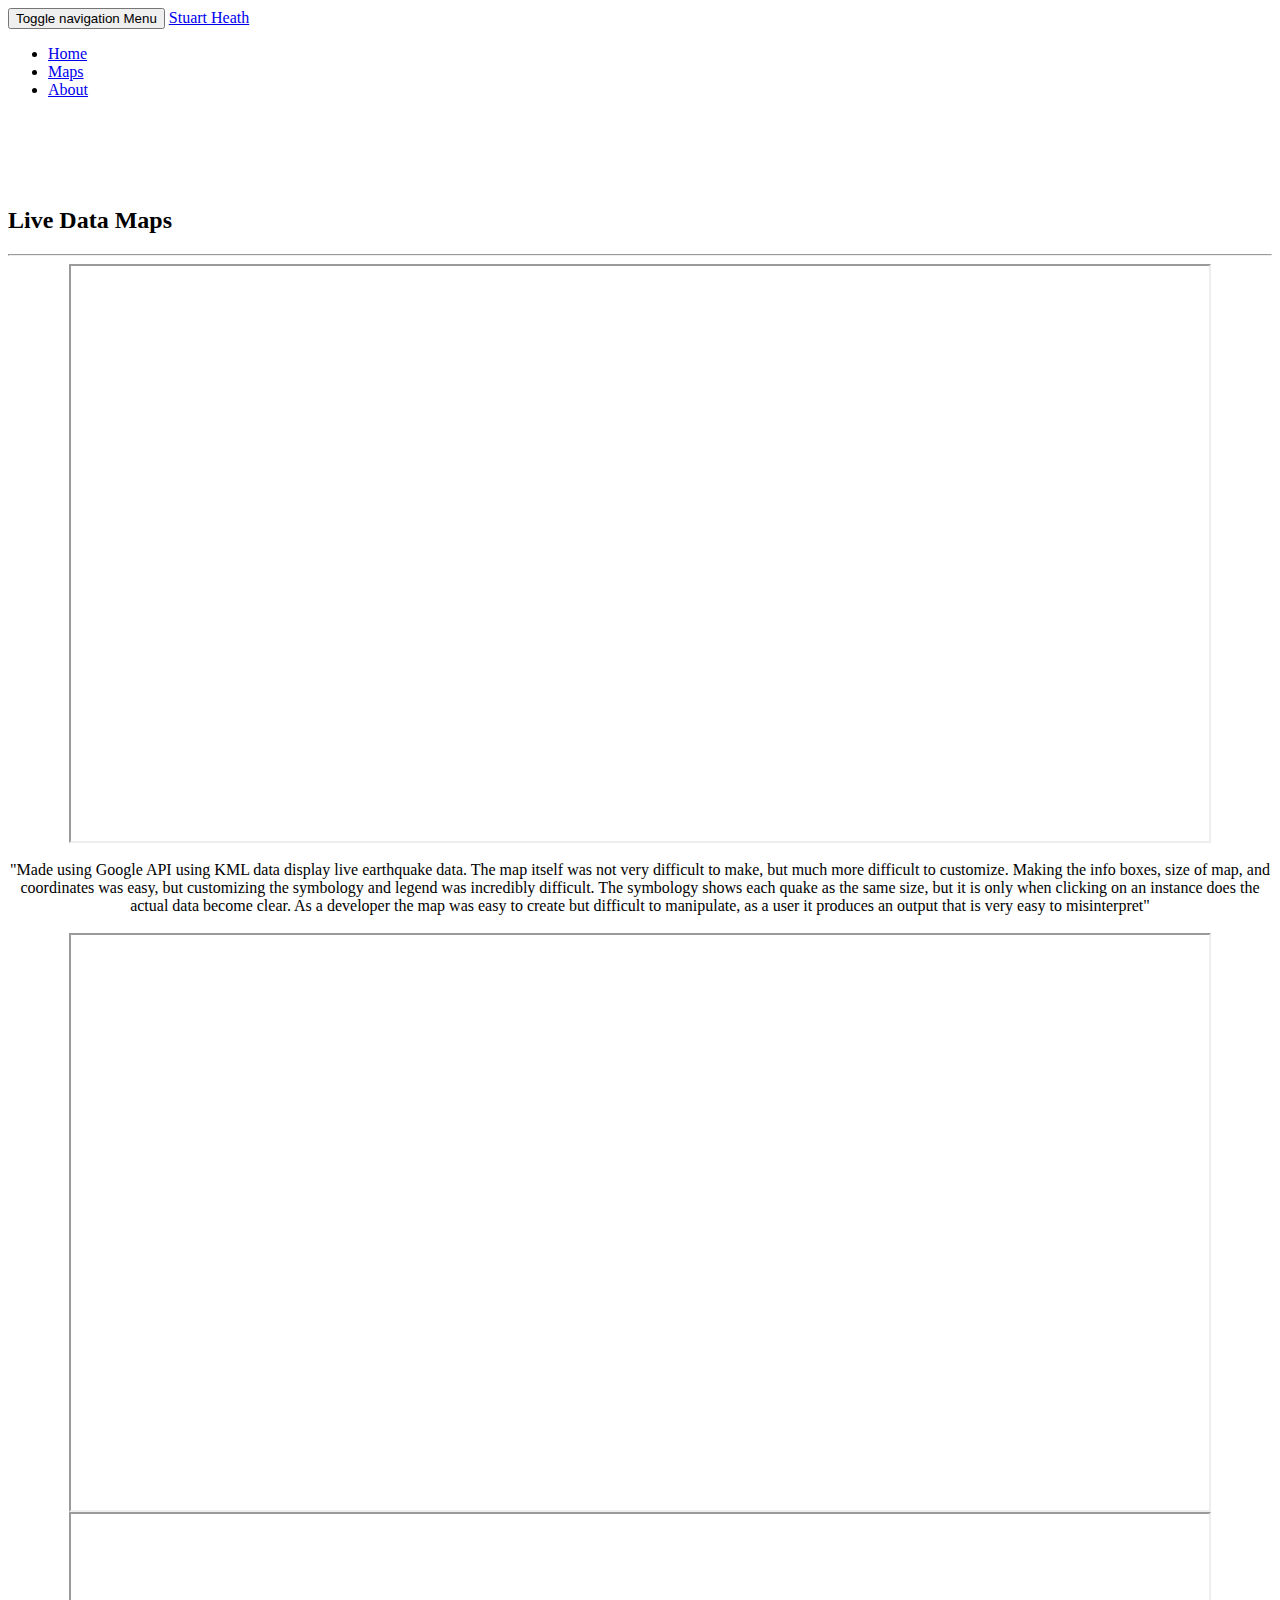
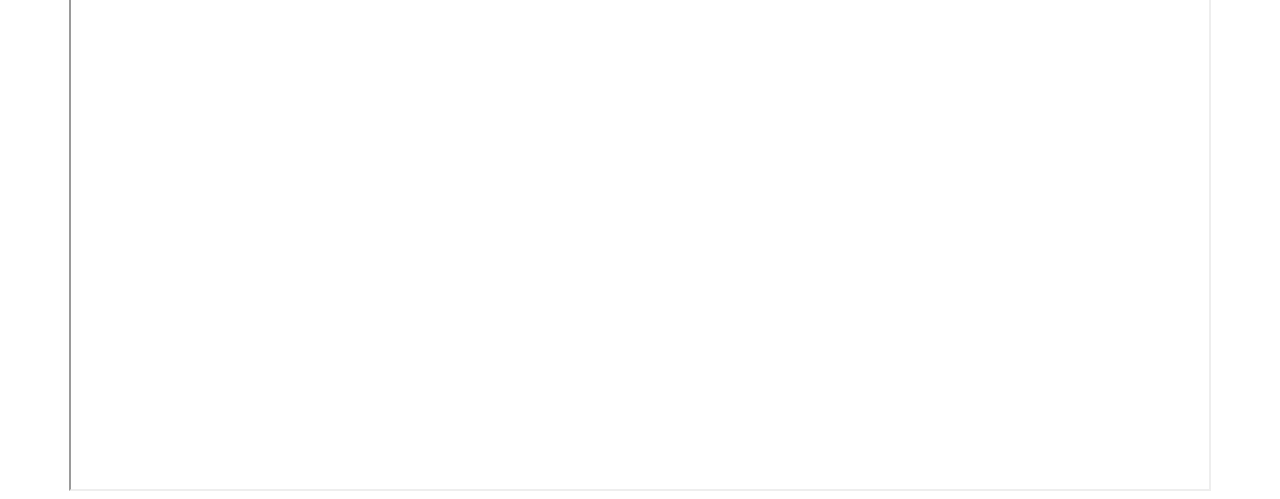
==== livedata.html @ ec270959 "Update livedata.html" ====
<!DOCTYPE HTML>
<html>
<html lang="en">
  <head>
      <meta charset="utf-8">
      <meta name="viewport" content="width=device-width, initial-scale=1"/>
      <meta name="keywords" content="maps, cartography, vizualization, GIS"/>
      <title> Stuart Heath </title>
      <!--bootstrap stylesheet links above style.css-->
      <link rel="stylesheet" href="css/bootstrap.min.css">
      <link rel="stylesheet" href="css/bootstrap-theme.min.css">
      <link rel="stylesheet" href="css/style.css">
  </head>
  <body>
    <!--external script links here-->
    <script type="text/javascript" src="lib/jquery-3.2.1.min.js"></script>
    <script type="text/javascript" src="lib/bootstrap.min.js"></script>
<!--creates navbar-->
<nav class="navbar navbar-default navbar-fixed-top main-navbar">
  <div class="container">
    <div class="navbar-header">
  <button type="button" class="navbar-toggle collapsed" data-toggle="collapse"
  data-target="#navbar" aria-controls="navbar">
  <!--screen readers for accessibility-->
    <span class="sr-only" font-family>Toggle navigation</span>
    <span class="glyphicon glyphicon-menu-hamburger"></span>
    <span class="menu">Menu</span>
  </button> <!--display hamburger icon on smaller screens-->
    <a class="navbar-brand" href="#">Stuart Heath</a> <!--brand name-->
</div>
<div class="collapse navbar-collapse" id="bs-example-navbar-collapse-1"> <!--links in navbar-->
  <ul class="nav navbar-nav">
    <li><a href="index.html">Home</a></li>
    <li><a href="maps.html">Maps</a></li>
    <li><a href="about.html">About</a></li>
  </ul>
</div><!--end .navbar-collapse-->
</div><!--end .container-->
</div><!--end navigation bar-->
</nav>
<br>
<br>
<br>
<br>
<div class="page-header">
      <section class="success" id="about">
      <div class="container">
        <h2 class="text-center">Live Data Maps</h2>
        <hr class="star-light">
        <center>
          <iframe src="https://heaths91.github.io/index/earthquakekml.html" width="90%" height="575" frameborder="20" align="middle"></iframe>
        </center>
        <br>
        <div class="description">
          <center>
            "Made using Google API using KML data display live earthquake data. The map itself was not very difficult to make, but much more difficult to customize. Making the info boxes, size of map, and coordinates was easy, but customizing the symbology and legend was incredibly difficult. The symbology shows each quake as the same size, but it is only when clicking on an instance does the actual data become clear. As a developer the map was easy to create but difficult to manipulate, as a user it produces an output that is very easy to misinterpret"
          </center>
        </div>
        <br>
         <center>
          <iframe src="https://heaths91.github.io/index/earthquakegeojson.html" width="90%" height="575" frameborder="20" align="middle"></iframe>
        </center>
         <center>
          <iframe src="https://heaths91.github.io/index/earthquakeESRI.html" width="90%" height="575" frameborder="20" align="middle"></iframe>
        </center>
      </div>
    </section>
</div>
</body>
</html>
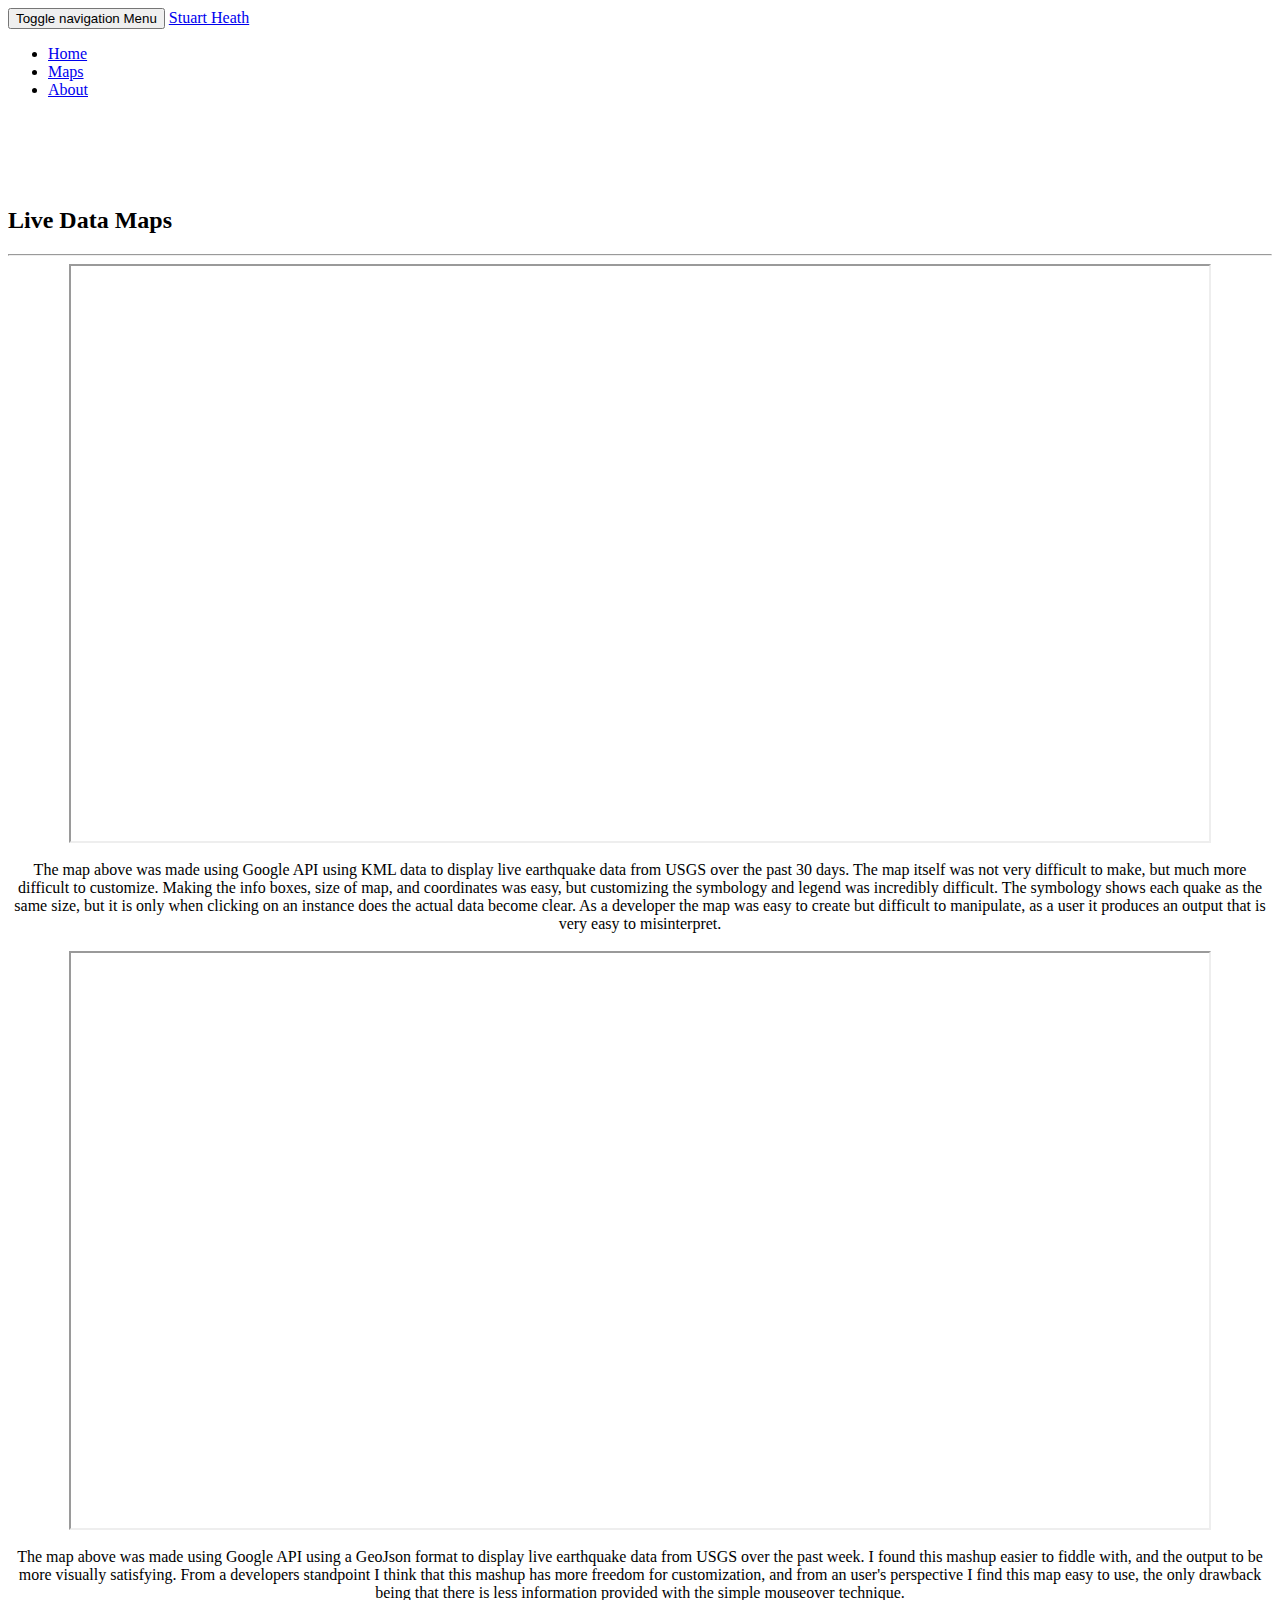
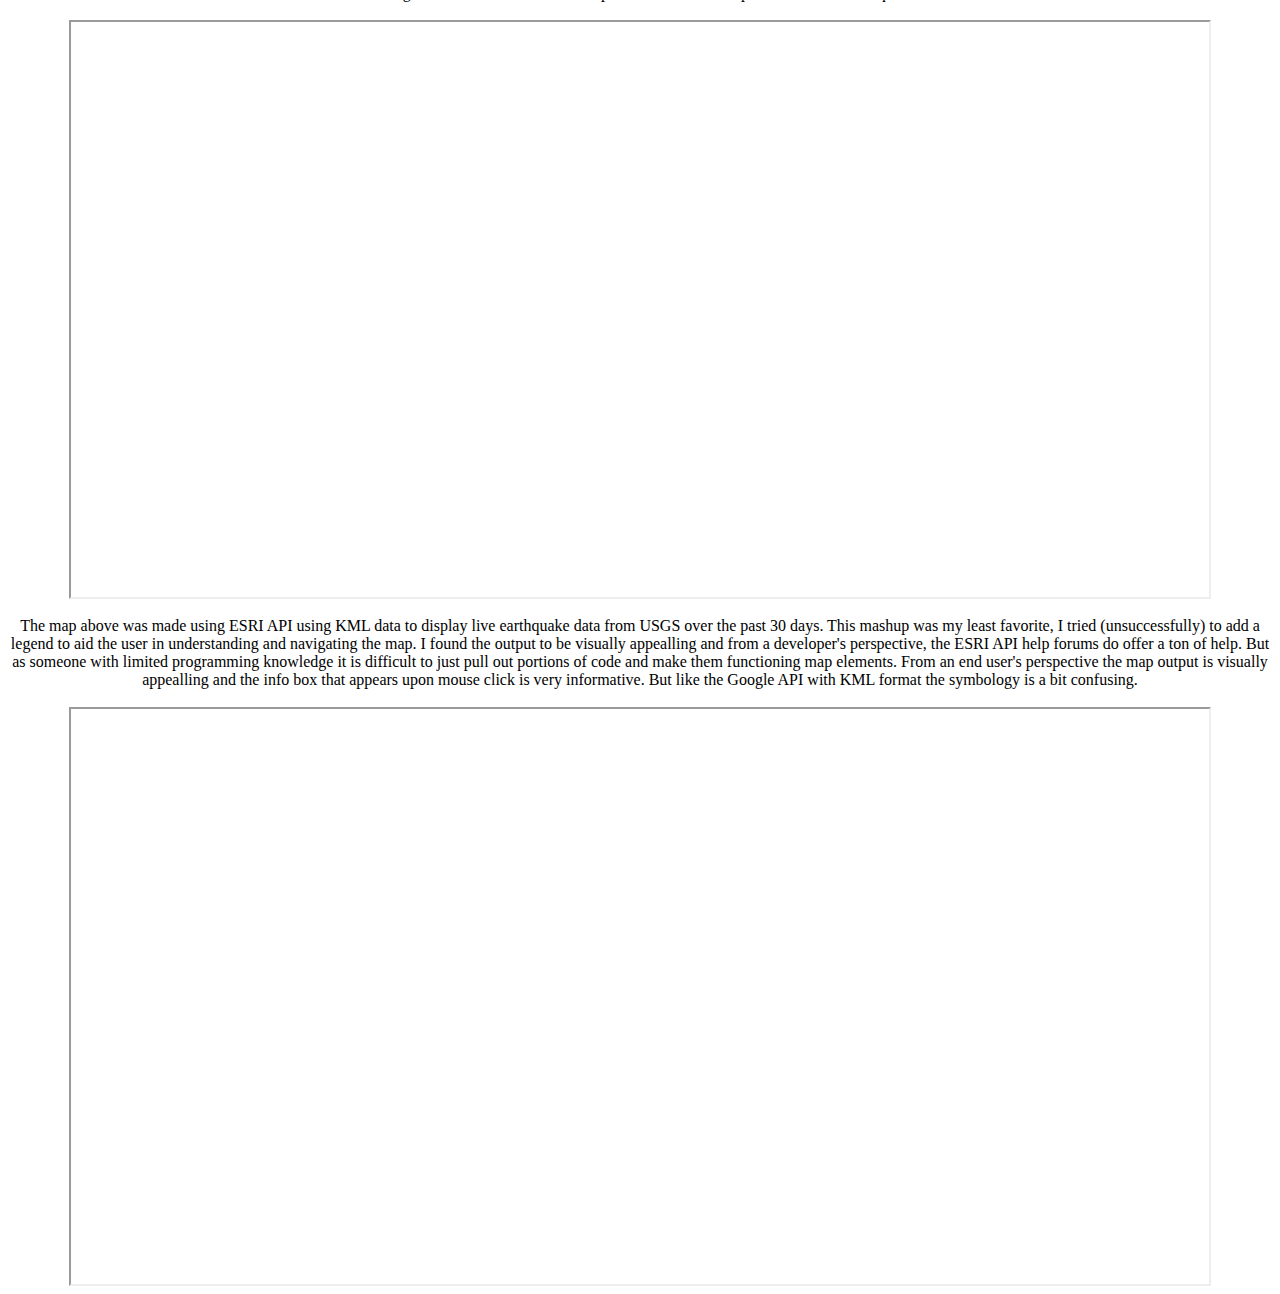
==== commit 5f3be13e: "Update livedata.html" ====
--- a/livedata.html
+++ b/livedata.html
@@ -53,17 +53,34 @@
         <br>
         <div class="description">
           <center>
-            "Made using Google API using KML data display live earthquake data. The map itself was not very difficult to make, but much more difficult to customize. Making the info boxes, size of map, and coordinates was easy, but customizing the symbology and legend was incredibly difficult. The symbology shows each quake as the same size, but it is only when clicking on an instance does the actual data become clear. As a developer the map was easy to create but difficult to manipulate, as a user it produces an output that is very easy to misinterpret"
+            The map above was made using Google API using KML data to display live earthquake data from USGS over the past 30 days. The map itself was not very difficult to make, but much more difficult to customize. Making the info boxes, size of map, and coordinates was easy, but customizing the symbology and legend was incredibly difficult. The symbology shows each quake as the same size, but it is only when clicking on an instance does the actual data become clear. As a developer the map was easy to create but difficult to manipulate, as a user it produces an output that is very easy to misinterpret.
           </center>
         </div>
         <br>
          <center>
           <iframe src="https://heaths91.github.io/index/earthquakegeojson.html" width="90%" height="575" frameborder="20" align="middle"></iframe>
         </center>
+        <br>
+        <div class="description">
+          <center>
+            The map above was made using Google API using a GeoJson format to display live earthquake data from USGS over the past week. I found this mashup easier to fiddle with, and the output to be more visually satisfying. From a developers standpoint I think that this mashup has more freedom for customization, and from an user's perspective I find this map easy to use, the only drawback being that there is less information provided with the simple mouseover technique.
+          </center>
+        </div>
+        <br>
          <center>
           <iframe src="https://heaths91.github.io/index/earthquakeESRI.html" width="90%" height="575" frameborder="20" align="middle"></iframe>
         </center>
       </div>
+        <br>
+        <div class="description">
+          <center>
+            The map above was made using ESRI API using KML data to display live earthquake data from USGS over the past 30 days. This mashup was my least favorite, I tried (unsuccessfully) to add a legend to aid the user in understanding and navigating the map. I found the output to be visually appealling and from a developer's perspective, the ESRI API help forums do offer a ton of help. But as someone with limited programming knowledge it is difficult to just pull out portions of code and make them functioning map elements. From an end user's perspective the map output is visually appealling and the info box that appears upon mouse click is very informative. But like the Google API with KML format the symbology is a bit confusing.
+          </center>
+        </div>
+        <br>
+        <center>
+          <iframe src="" width="90%" height="575" frameborder="20" align="middle"></iframe>
+        </center>
     </section>
 </div>
 </body>
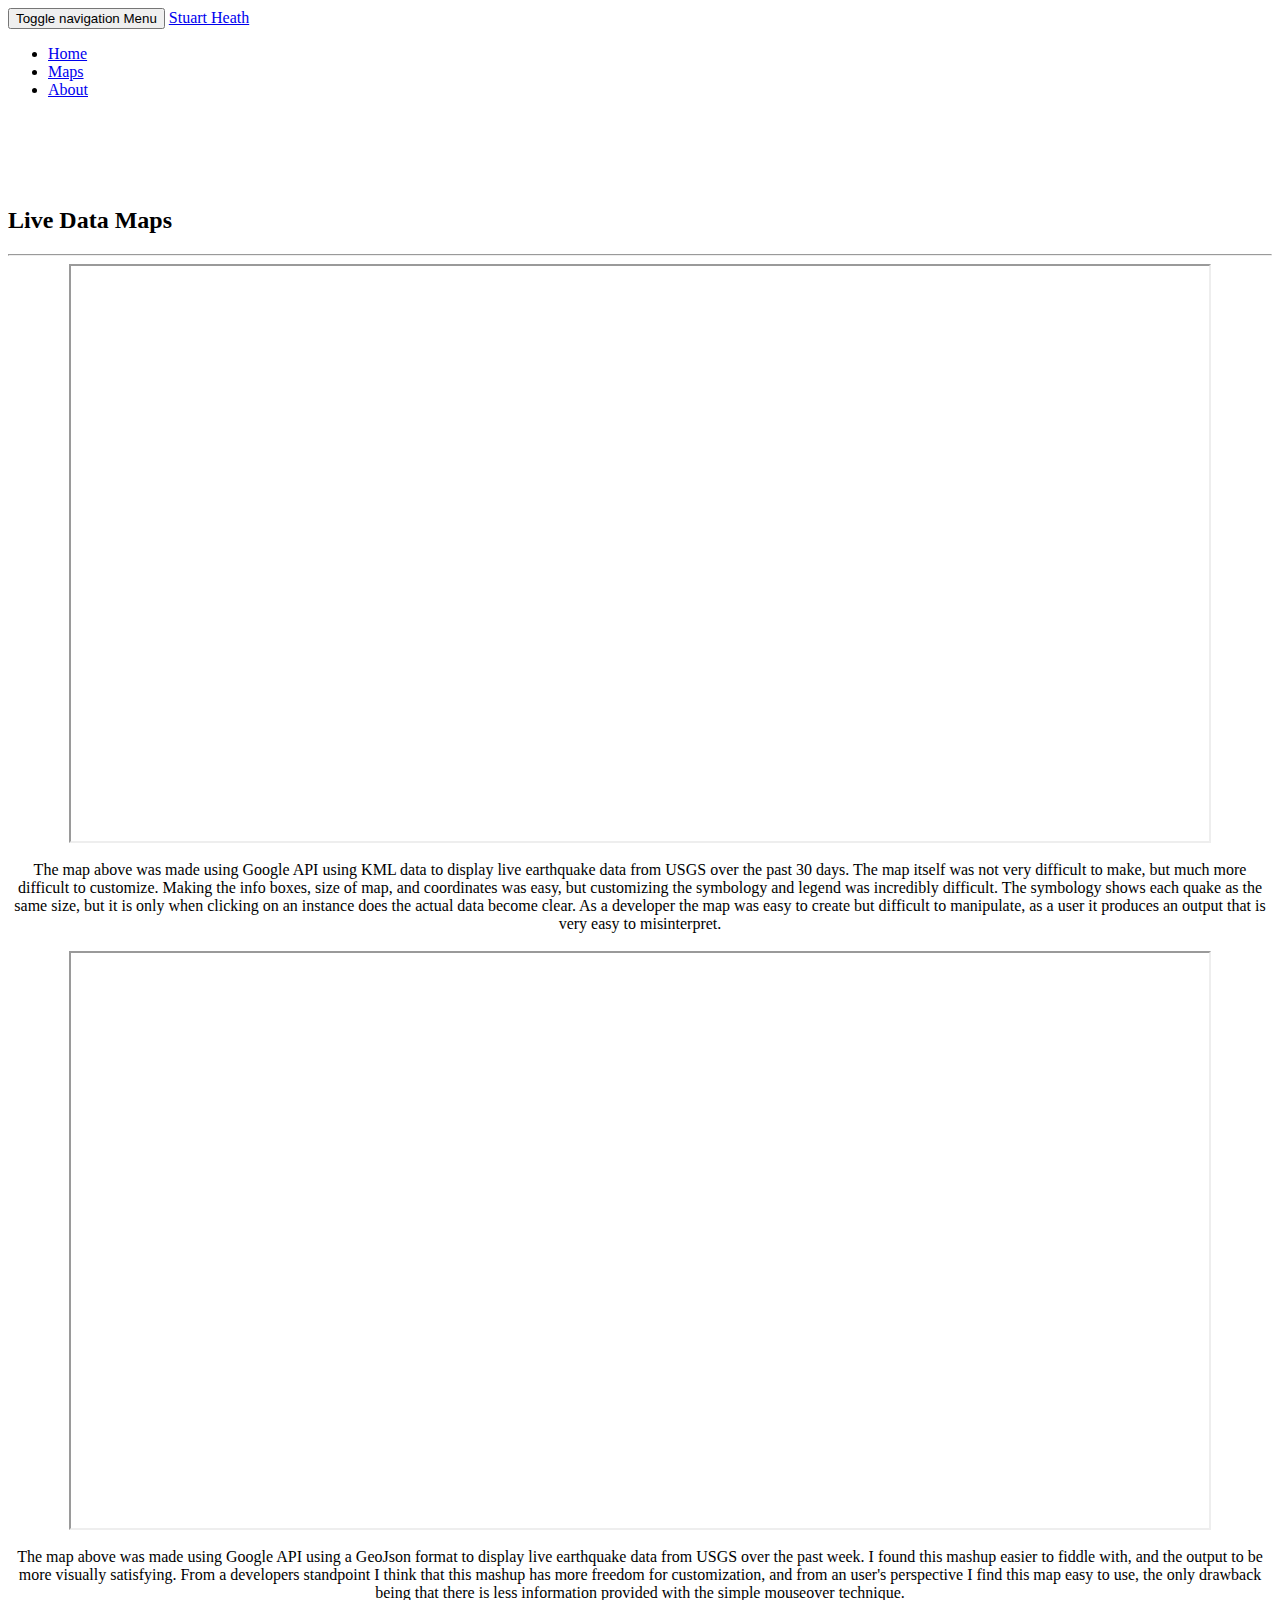
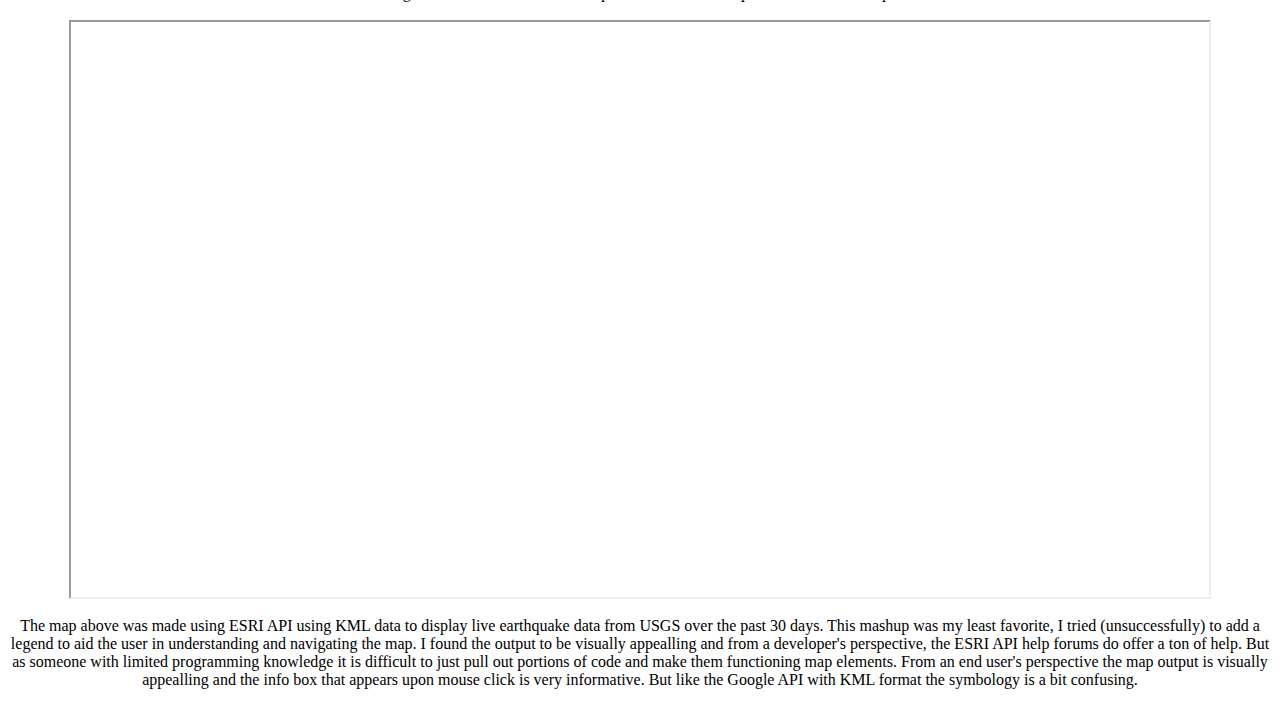
==== commit 4c8e2e64: "Update livedata.html" ====
--- a/livedata.html
+++ b/livedata.html
@@ -78,9 +78,6 @@
           </center>
         </div>
         <br>
-        <center>
-          <iframe src="" width="90%" height="575" frameborder="20" align="middle"></iframe>
-        </center>
     </section>
 </div>
 </body>
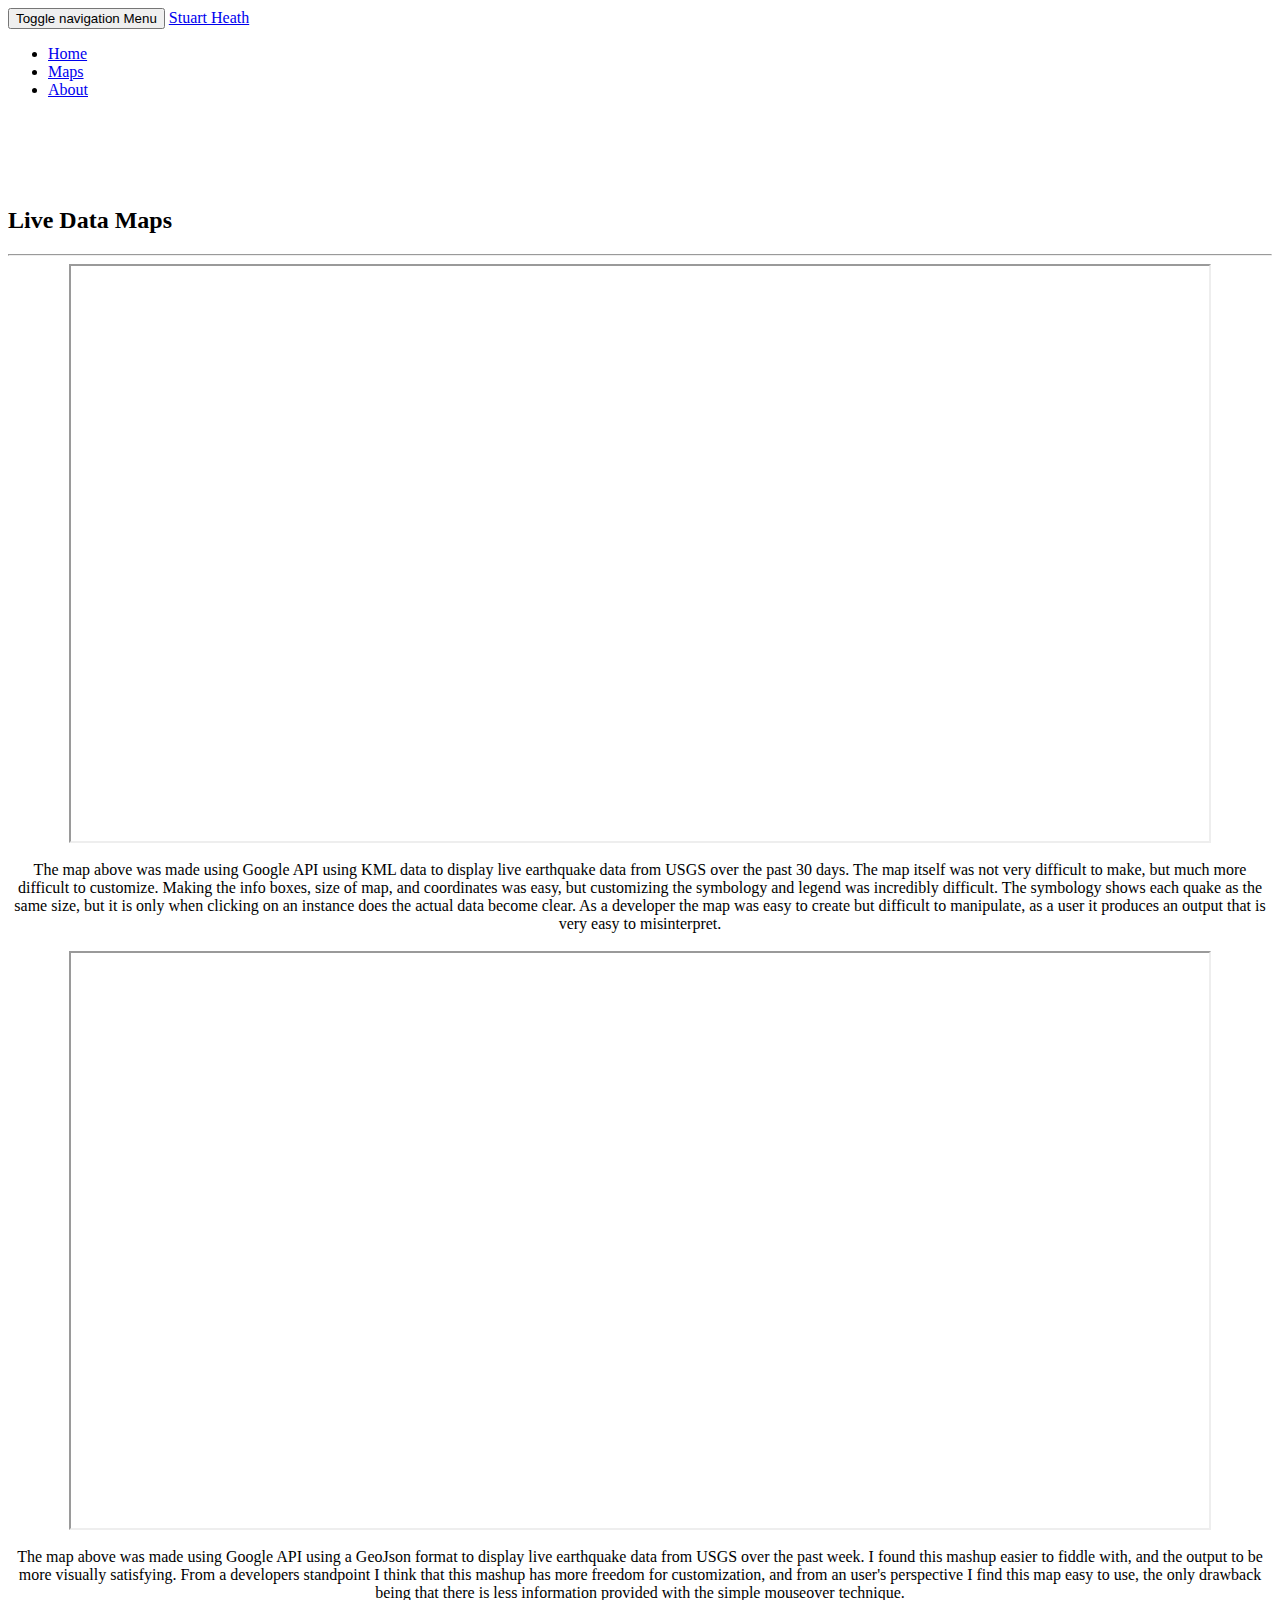
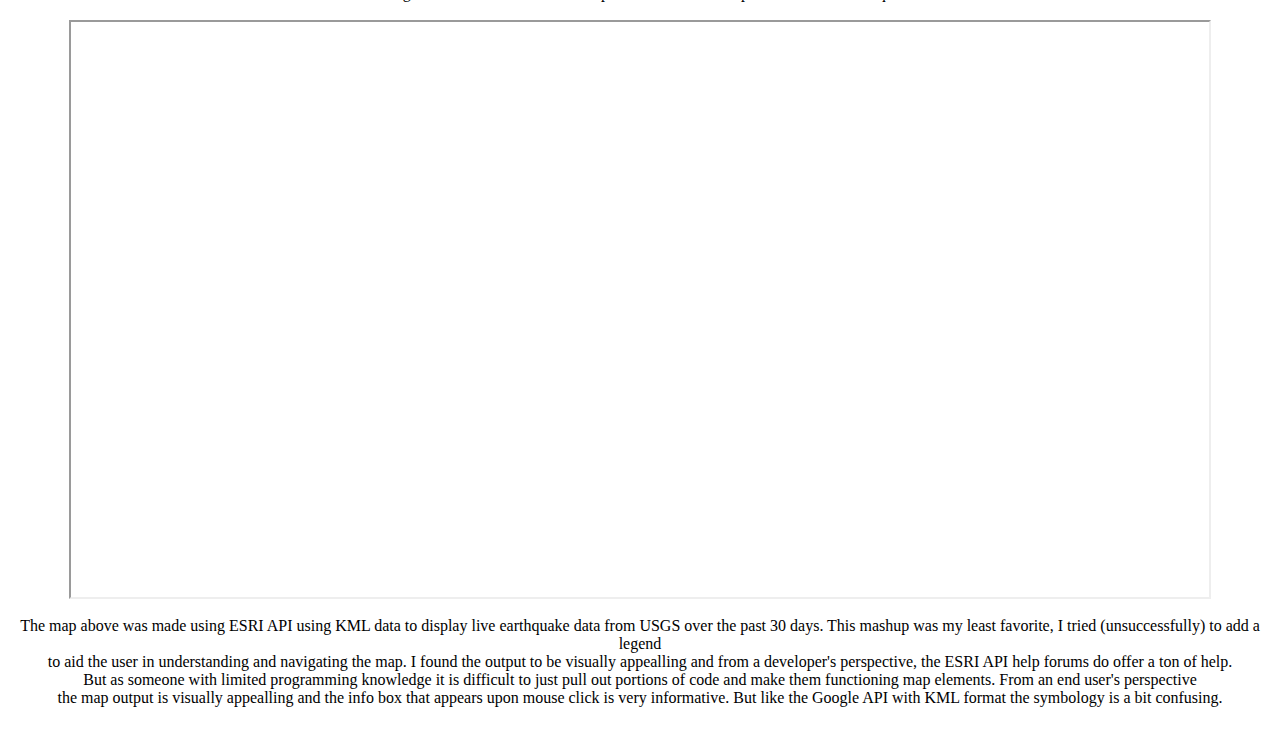
==== commit 77982f76: "Update livedata.html" ====
--- a/livedata.html
+++ b/livedata.html
@@ -74,7 +74,7 @@
         <br>
         <div class="description">
           <center>
-            The map above was made using ESRI API using KML data to display live earthquake data from USGS over the past 30 days. This mashup was my least favorite, I tried (unsuccessfully) to add a legend to aid the user in understanding and navigating the map. I found the output to be visually appealling and from a developer's perspective, the ESRI API help forums do offer a ton of help. But as someone with limited programming knowledge it is difficult to just pull out portions of code and make them functioning map elements. From an end user's perspective the map output is visually appealling and the info box that appears upon mouse click is very informative. But like the Google API with KML format the symbology is a bit confusing.
+            The map above was made using ESRI API using KML data to display live earthquake data from USGS over the past 30 days. This mashup was my least favorite, I tried (unsuccessfully) to add a legend <br>to aid the user in understanding and navigating the map. I found the output to be visually appealling and from a developer's perspective, the ESRI API help forums do offer a ton of help. <br>But as someone with limited programming knowledge it is difficult to just pull out portions of code and make them functioning map elements. From an end user's perspective <br>the map output is visually appealling and the info box that appears upon mouse click is very informative. But like the Google API with KML format the symbology is a bit confusing.
           </center>
         </div>
         <br>
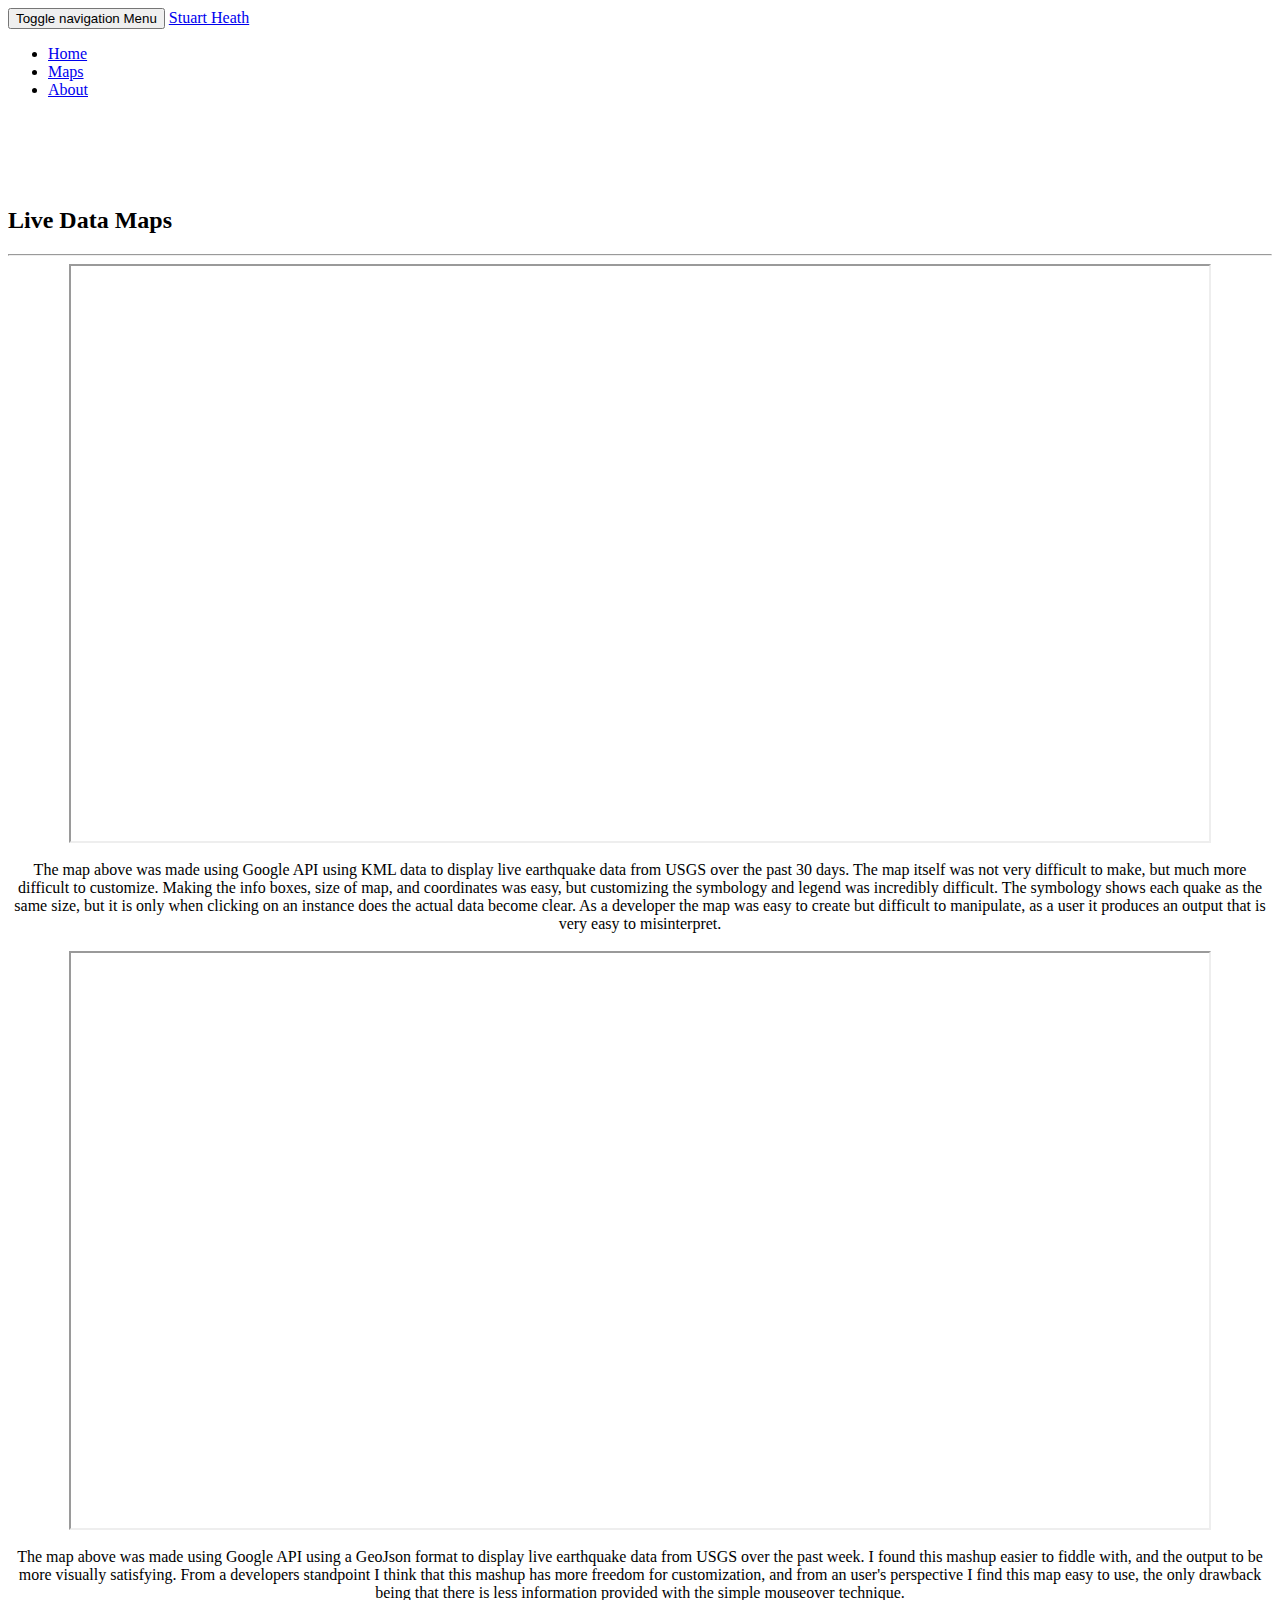
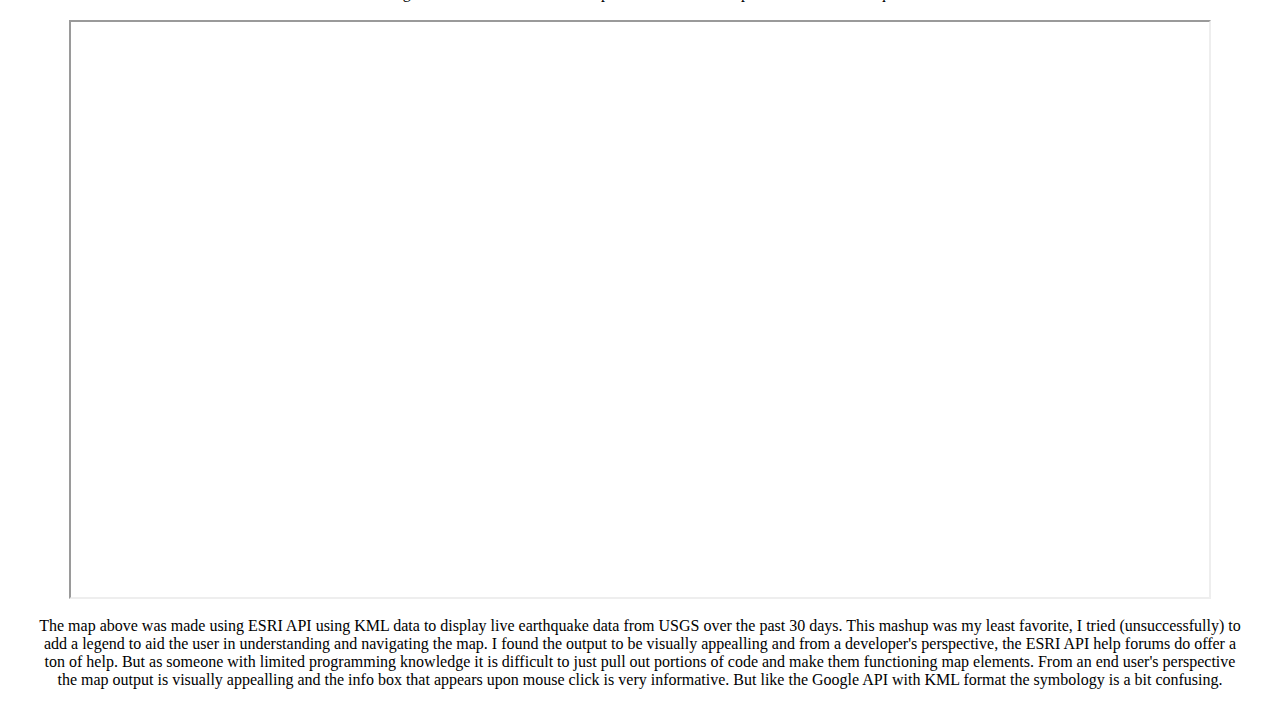
==== commit 849bab5b: "Update livedata.html" ====
--- a/livedata.html
+++ b/livedata.html
@@ -74,7 +74,7 @@
         <br>
         <div class="description">
           <center>
-            The map above was made using ESRI API using KML data to display live earthquake data from USGS over the past 30 days. This mashup was my least favorite, I tried (unsuccessfully) to add a legend <br>to aid the user in understanding and navigating the map. I found the output to be visually appealling and from a developer's perspective, the ESRI API help forums do offer a ton of help. <br>But as someone with limited programming knowledge it is difficult to just pull out portions of code and make them functioning map elements. From an end user's perspective <br>the map output is visually appealling and the info box that appears upon mouse click is very informative. But like the Google API with KML format the symbology is a bit confusing.
+            The map above was made using ESRI API using KML data to display live earthquake data from USGS over the past 30 days. This mashup was my least favorite, I tried (unsuccessfully) to <br>add a legend to aid the user in understanding and navigating the map. I found the output to be visually appealling and from a developer's perspective, the ESRI API help forums do offer a <br>ton of help. But as someone with limited programming knowledge it is difficult to just pull out portions of code and make them functioning map elements. From an end user's perspective <br>the map output is visually appealling and the info box that appears upon mouse click is very informative. But like the Google API with KML format the symbology is a bit confusing.
           </center>
         </div>
         <br>
